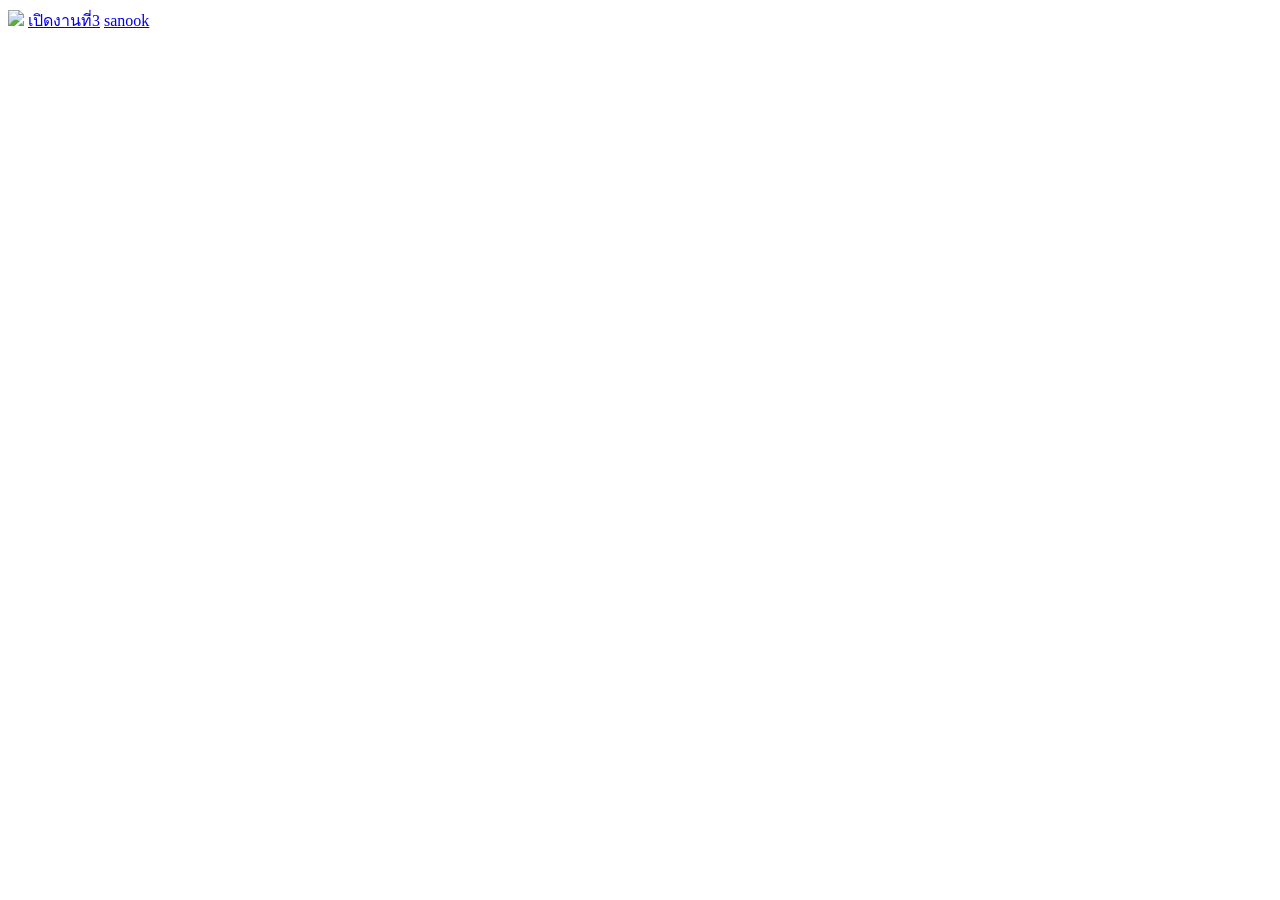
==== index.html @ 637fb91b "Rename work5-610-7.html to index.html" ====
<!DOCTYPE html>
<html lang="html">
<head>
<meta charset="utf-8">
<title>work5 html links</title>
</head>
<body>
<a href="jupilu-family-9316278_640.jpg" target="_blank"><img src="jupilu-family-9316278_640.jpg" width="50px"></a>





<a href="/work03-610-01.html" target="_blank">เปิดงานที่3</a>





<a href="https://www.sanook.com" target="_blank">sanook</a>
</body>
</html>
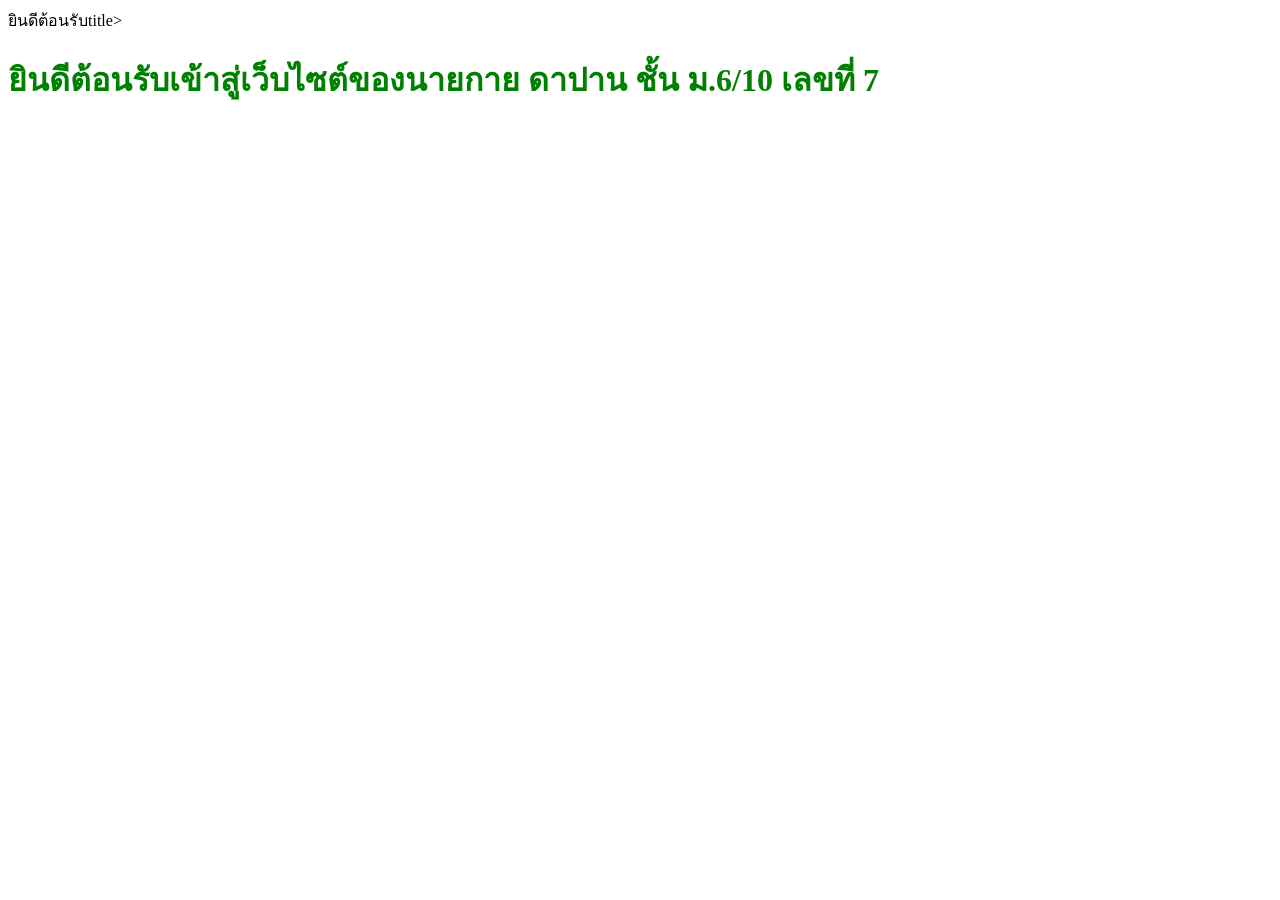
==== commit 1f936a03: "Update index.html" ====
--- a/index.html
+++ b/index.html
@@ -1,22 +1,10 @@
 <!DOCTYPE html>
-<html lang="html">
-<head>
-<meta charset="utf-8">
-<title>work5 html links</title>
-</head>
-<body>
-<a href="jupilu-family-9316278_640.jpg" target="_blank"><img src="jupilu-family-9316278_640.jpg" width="50px"></a>
-
-
-
-
-
-<a href="/work03-610-01.html" target="_blank">เปิดงานที่3</a>
-
-
-
-
-
-<a href="https://www.sanook.com" target="_blank">sanook</a>
-</body>
+<html lang="th">
+  <head>
+    <meta charset="utf-8"
+    <title>ยินดีต้อนรับ</head>title>
+  <head>
+ <body>
+   <h1 style="color:green; front-size:300%;">ยินดีต้อนรับเข้าสู่เว็บไซต์ของนายกาย ดาปาน ชั้น ม.6/10 เลขที่ 7</h1>
+ </body>
 </html>
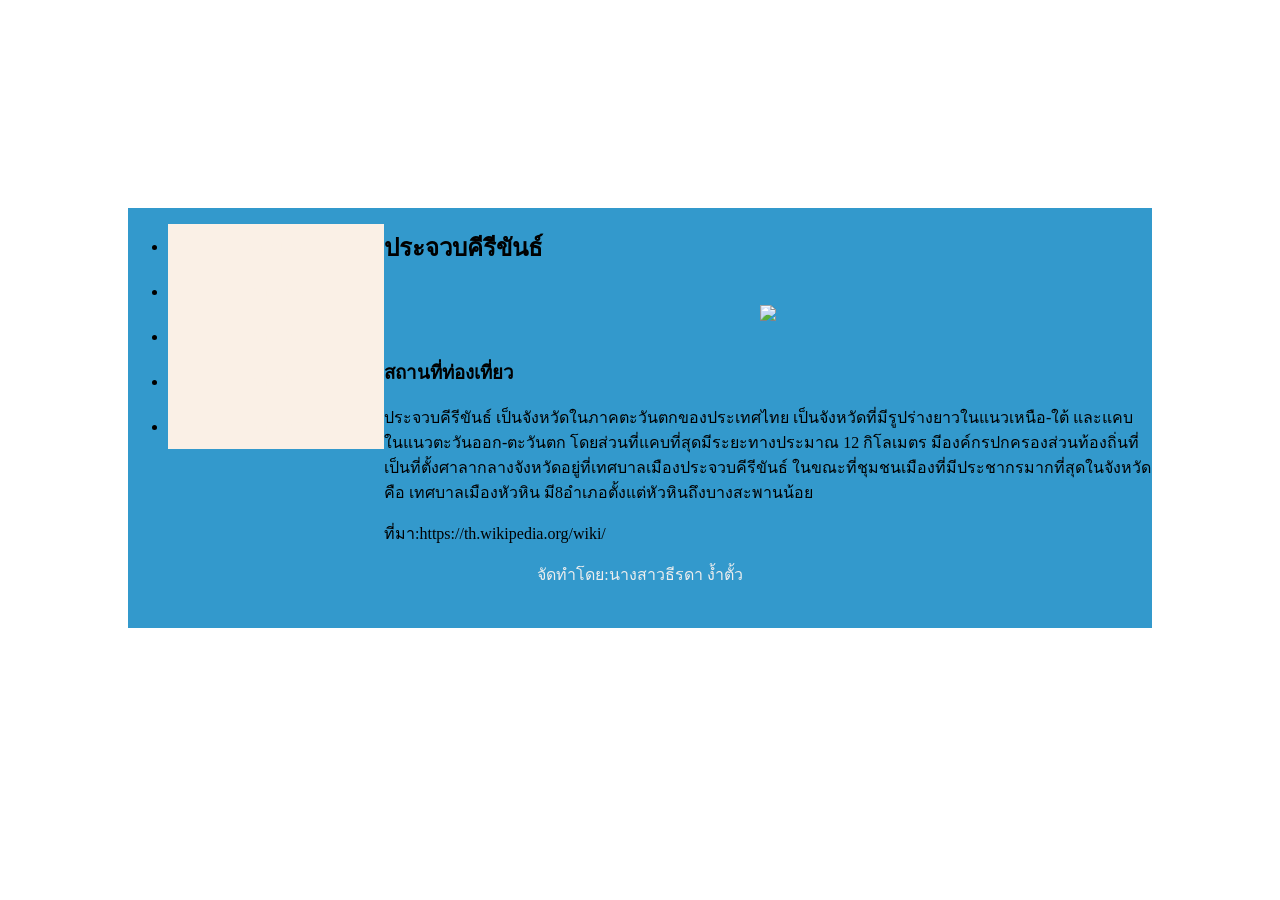
==== commit 30cf390f: "Add files via upload" ====
--- a/index.html
+++ b/index.html
@@ -1,10 +1,38 @@
-<!DOCTYPE html>
 <html lang="th">
-  <head>
-    <meta charset="utf-8"
-    <title>ยินดีต้อนรับ</head>title>
-  <head>
- <body>
-   <h1 style="color:green; front-size:300%;">ยินดีต้อนรับเข้าสู่เว็บไซต์ของนายกาย ดาปาน ชั้น ม.6/10 เลขที่ 7</h1>
- </body>
-</html>
+<head>
+<title>หน้าแรก</title> 
+<link href="mystyle.css" rel="stylesheet">
+<meta charset="utf-8">
+</head>
+<body>
+<div class="container">
+<header>
+
+</header>
+<section>
+<nav>
+<ul>
+<li><a href="index.html">หน้าแรก</a></li>
+<li><a href="page2.html">หน้าที่2</a></li>
+<li><a href="page3.html">หน้าที่3</a></li>
+<li><a href="page4.html">หน้าที่4</a></li>
+<li><a href="page5.html">หน้าที่5</a></li>
+</ul>
+</nav>
+<article>
+<h1></h1>
+<h2>ประจวบคีรีขันธ์</h2>
+<br><center><img src="imgg/h4.jpg" ></center></br>
+<h3>สถานที่ท่องเที่ยว</h3>
+<p> ประจวบคีรีขันธ์ เป็นจังหวัดในภาคตะวันตกของประเทศไทย เป็นจังหวัดที่มีรูปร่างยาวในแนวเหนือ-ใต้ และแคบในแนวตะวันออก-ตะวันตก โดยส่วนที่แคบที่สุดมีระยะทางประมาณ 12 กิโลเมตร มีองค์กรปกครองส่วนท้องถิ่นที่เป็นที่ตั้งศาลากลางจังหวัดอยู่ที่เทศบาลเมืองประจวบคีรีขันธ์ ในขณะที่ชุมชนเมืองที่มีประชากรมากที่สุดในจังหวัด คือ เทศบาลเมืองหัวหิน มี8อำเภอตั้งแต่หัวหินถึงบางสะพานน้อย</p>
+<p style="background-image: url();">
+
+
+<p>ที่มา:https://th.wikipedia.org/wiki/</p>
+</article>
+</section>
+<footer>
+<p>จัดทำโดย:นางสาวธีรดา ง้ำตั้ว</p>
+</div>
+</body>
+</html>
--- a/mystyle.css
+++ b/mystyle.css
@@ -0,0 +1,36 @@
+.container{
+width:1024px;
+margin:0 auto;
+}
+header{height:200px;
+background-image:url(imgg/h1.jpg);
+}
+nav{
+width:25%;
+height:auto;
+background-color:#3399CC;
+float:left;
+}
+article{
+width:75%;
+height:auto;
+background-color:#3399CC;
+float:left;
+}
+section::arter{
+display:table;
+content:"";
+clear:left;
+}
+footer{
+background-color:#3399CC;
+text-align:center;
+color:#eee;
+padding:25px;
+}
+//-----------------
+ul{list-style:none; padding:0px; margin:0px;}
+a:link{color:#FAF0E6;background-color:#FAF0E6;display:block;text-align:center;width:200px;padding:10px;text-decoration:none;}
+a:hover{color:#FFDAB9; background-color:#FFDAB9;}
+a:active{color:#E6E6FA;}
+a:visited{color:#F4A460;}
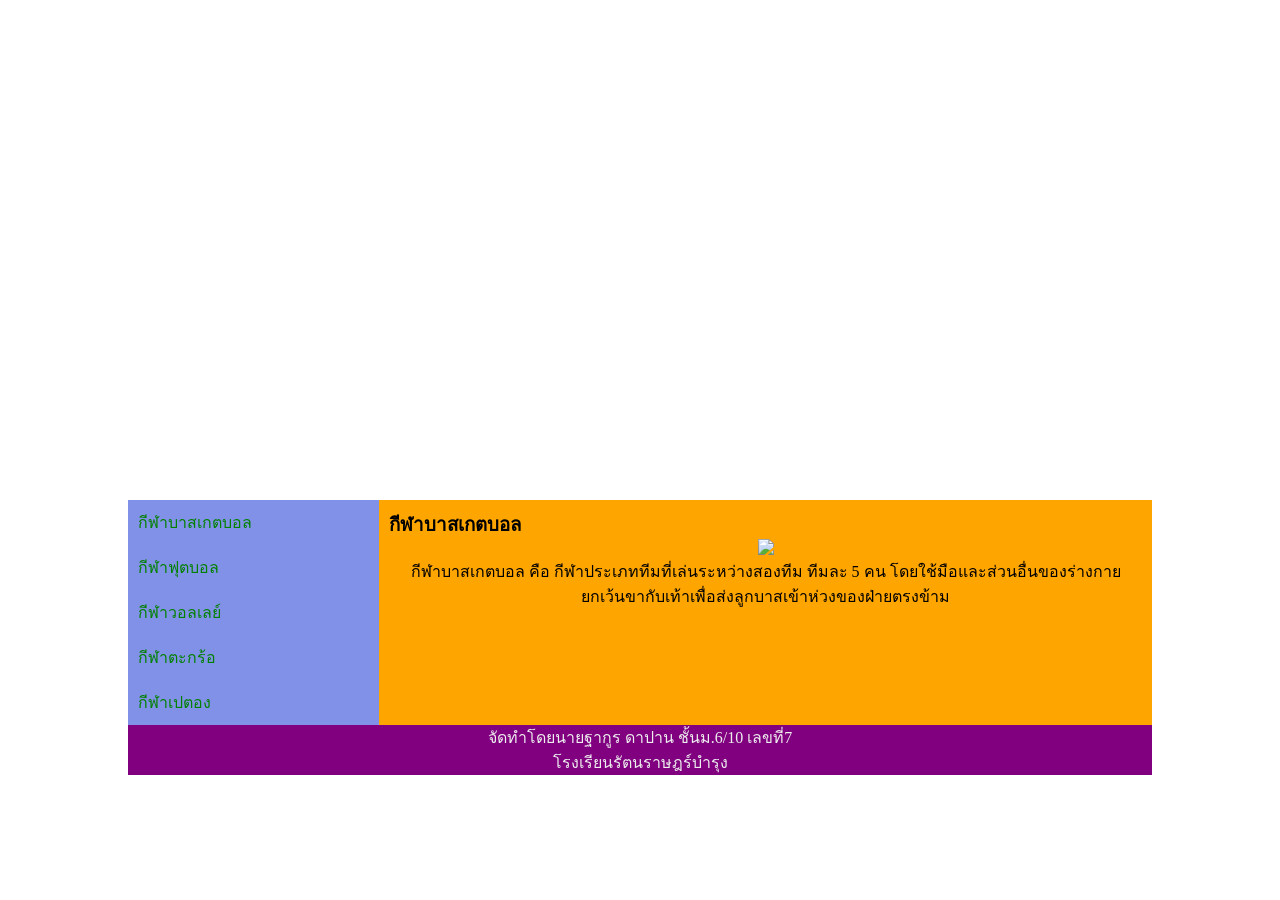
==== commit e7ac02e5: "Add files via upload" ====
--- a/index.html
+++ b/index.html
@@ -1,38 +1,92 @@
+<!DOCTYPE html>
 <html lang="th">
 <head>
-<title>หน้าแรก</title> 
-<link href="mystyle.css" rel="stylesheet">
+<title>กีฬาบาสเกตบอล</title>
 <meta charset="utf-8">
+<style>
+*{
+box-sizing:border-box;
+padding:0;
+margin:0;
+}
+.container{
+         width:1024px;
+         margin:0 auto;
+}
+
+header{
+        background-image:url(images/header.jpg);
+        height:500px;
+}
+nav{
+        background-color:blue;
+        flex:1;
+
+}
+article{
+        background-color:orange;
+        padding:10px;
+        flex:3;
+
+}
+footer{
+        background-color:purple;
+        paddinf:25px;
+        text-align:center;
+        color:#eee;
+
+}
+section{
+        display:flex;
+}
+a:link{
+        color:green;
+        text-decoration:none;
+        background-color:#8291E8;
+        display:block;
+        width:100%;
+        padding:10px;
+
+}
+a:visited{
+         color:pink;
+         
+}
+
+a:hover{
+       color:purple;
+       backgroud-color:#2FD61c;
+}
+
+a:active{
+       color:blue;
+}
+</style>
+
 </head>
-<body>
+</body>
 <div class="container">
-<header>
-
-</header>
+<header></header>
 <section>
 <nav>
-<ul>
-<li><a href="index.html">หน้าแรก</a></li>
-<li><a href="page2.html">หน้าที่2</a></li>
-<li><a href="page3.html">หน้าที่3</a></li>
-<li><a href="page4.html">หน้าที่4</a></li>
-<li><a href="page5.html">หน้าที่5</a></li>
+<ul style="list-style-type:none">
+<li><a href="index.html">กีฬาบาสเกตบอล</a></li>
+<li><a href="page2.html">กีฬาฟุตบอล</a></li>
+<li><a href="page3.html">กีฬาวอลเลย์</a></li>
+<li><a href="page4.html">กีฬาตะกร้อ</a></li>
+<li><a href="page5.html">กีฬาเปตอง</a></li>
+
 </ul>
 </nav>
 <article>
-<h1></h1>
-<h2>ประจวบคีรีขันธ์</h2>
-<br><center><img src="imgg/h4.jpg" ></center></br>
-<h3>สถานที่ท่องเที่ยว</h3>
-<p> ประจวบคีรีขันธ์ เป็นจังหวัดในภาคตะวันตกของประเทศไทย เป็นจังหวัดที่มีรูปร่างยาวในแนวเหนือ-ใต้ และแคบในแนวตะวันออก-ตะวันตก โดยส่วนที่แคบที่สุดมีระยะทางประมาณ 12 กิโลเมตร มีองค์กรปกครองส่วนท้องถิ่นที่เป็นที่ตั้งศาลากลางจังหวัดอยู่ที่เทศบาลเมืองประจวบคีรีขันธ์ ในขณะที่ชุมชนเมืองที่มีประชากรมากที่สุดในจังหวัด คือ เทศบาลเมืองหัวหิน มี8อำเภอตั้งแต่หัวหินถึงบางสะพานน้อย</p>
-<p style="background-image: url();">
-
-
-<p>ที่มา:https://th.wikipedia.org/wiki/</p>
+<h1>กีฬาบาสเกตบอล</h1>
+<center><img src=images/p1.jpg>
+<p>กีฬาบาสเกตบอล คือ กีฬาประเภททีมที่เล่นระหว่างสองทีม ทีมละ 5 คน โดยใช้มือและส่วนอื่นของร่างกายยกเว้นขากับเท้าเพื่อส่งลูกบาสเข้าห่วงของฝ่ายตรงข้าม</p>
 </article>
 </section>
 <footer>
-<p>จัดทำโดย:นางสาวธีรดา ง้ำตั้ว</p>
+<p>จัดทำโดยนายฐากูร  ดาปาน ชั้นม.6/10 เลขที่7 <br>โรงเรียนรัตนราษฎร์บำรุง</p>
+</footer>
 </div>
 </body>
 </html>
